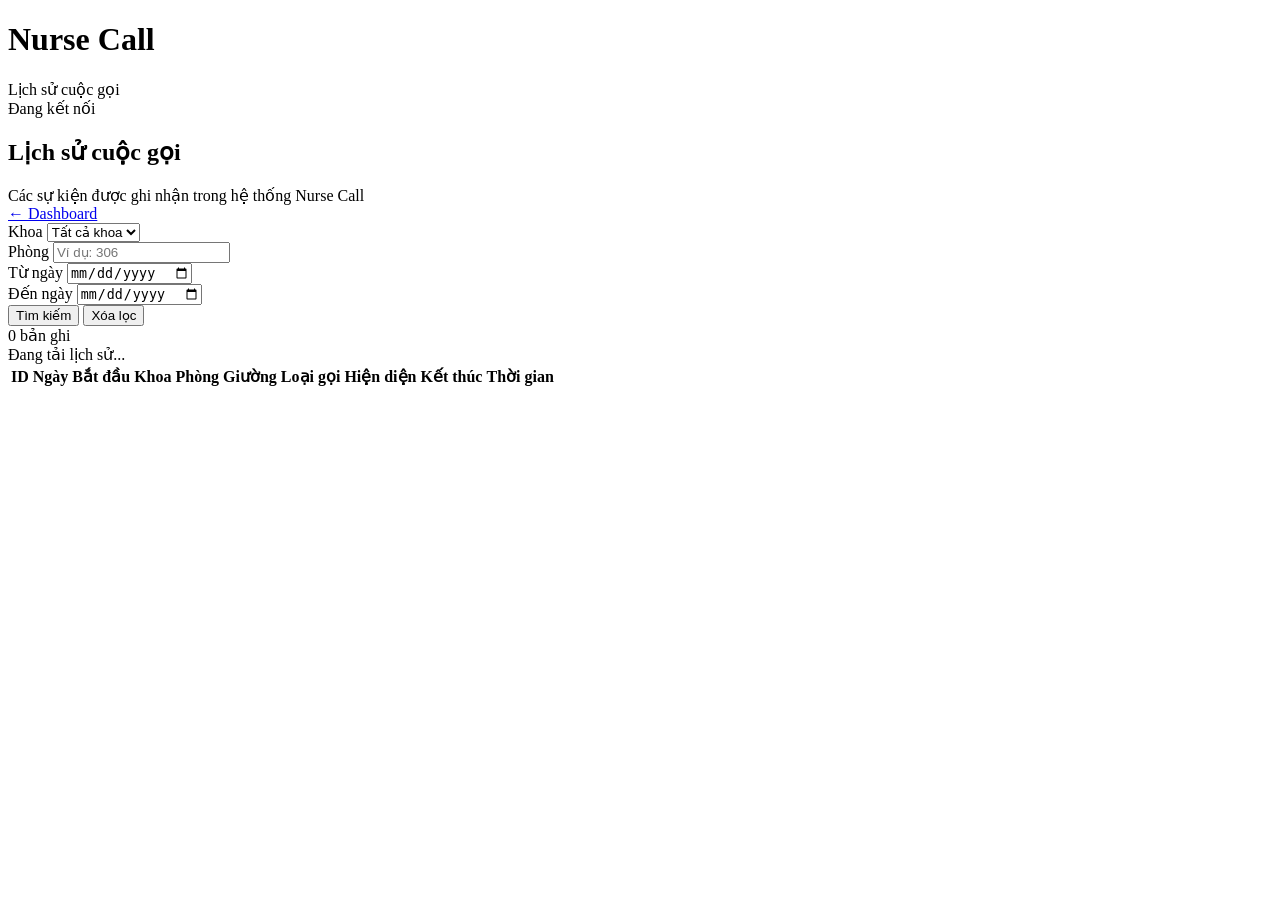
==== NurseCall.Web/wwwroot/history.html @ b65f780a "Add history viewer and filters" ====
﻿<!DOCTYPE html>
<html lang="vi">
<head>
    <meta charset="utf-8">
    <meta name="viewport" content="width=device-width, initial-scale=1">

    <title>Nurse Call - Lịch sử</title>

    <link rel="stylesheet" href="/css/site.css">
</head>

<body>

    <header class="topbar">
        <div>
            <h1>Nurse Call</h1>
            <div class="subtitle">Lịch sử cuộc gọi</div>
        </div>

        <div class="system-status">
            <span class="status-dot"></span>
            <span>Đang kết nối</span>
        </div>
    </header>

    <main class="history-page">

        <div class="history-toolbar">

            <div>
                <h2>Lịch sử cuộc gọi</h2>

                <div class="history-description">
                    Các sự kiện được ghi nhận trong hệ thống Nurse Call
                </div>
            </div>

            <a class="back-button" href="/">
                ← Dashboard
            </a>

        </div>

        <section class="history-card">

            <!-- =========================
                 FILTERS
                 ========================= -->

            <div class="history-filters">

                <div class="filter-group">

                    <label for="history-department">
                        Khoa
                    </label>

                    <select id="history-department">

                        <option value="">
                            Tất cả khoa
                        </option>

                    </select>

                </div>


                <div class="filter-group">

                    <label for="history-room">
                        Phòng
                    </label>

                    <input id="history-room"
                           type="text"
                           placeholder="Ví dụ: 306">

                </div>


                <div class="filter-group">

                    <label for="history-from">
                        Từ ngày
                    </label>

                    <input id="history-from"
                           type="date">

                </div>


                <div class="filter-group">

                    <label for="history-to">
                        Đến ngày
                    </label>

                    <input id="history-to"
                           type="date">

                </div>


                <div class="filter-actions">

                    <button id="history-search"
                            type="button">

                        Tìm kiếm

                    </button>


                    <button id="history-clear"
                            type="button">

                        Xóa lọc

                    </button>

                </div>

            </div>


            <!-- =========================
                 SUMMARY
                 ========================= -->

            <div class="history-summary">

                <span id="history-count">
                    0 bản ghi
                </span>

            </div>


            <!-- =========================
                 LOADING
                 ========================= -->

            <div id="history-loading"
                 class="loading">

                Đang tải lịch sử...

            </div>


            <!-- =========================
                 ERROR
                 ========================= -->

            <div id="history-error"
                 class="history-error"
                 hidden>

                Không thể tải dữ liệu lịch sử.

            </div>


            <!-- =========================
                 HISTORY TABLE
                 ========================= -->

            <div class="history-table-wrapper">

                <table class="history-table">

                    <thead>

                        <tr>

                            <th>ID</th>

                            <th>Ngày</th>

                            <th>Bắt đầu</th>

                            <th>Khoa</th>

                            <th>Phòng</th>

                            <th>Giường</th>

                            <th>Loại gọi</th>

                            <th>Hiện diện</th>

                            <th>Kết thúc</th>

                            <th>Thời gian</th>

                        </tr>

                    </thead>


                    <tbody id="history-body">
                    </tbody>

                </table>

            </div>

        </section>

    </main>


    <script src="/js/history.js"></script>

</body>
</html>
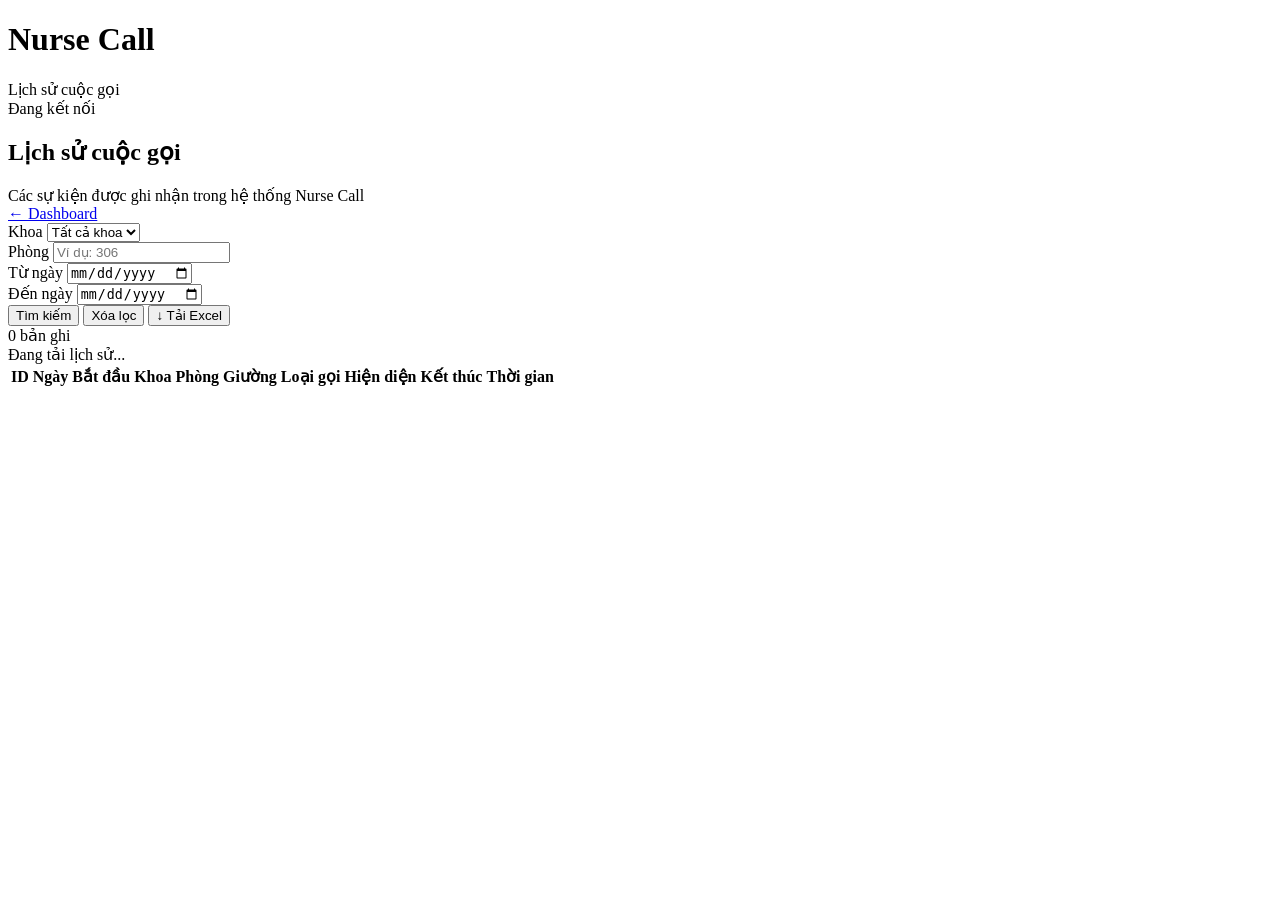
==== commit ac954dbd: "Add history Excel export" ====
--- a/NurseCall.Web/wwwroot/history.html
+++ b/NurseCall.Web/wwwroot/history.html
@@ -23,6 +23,7 @@
         </div>
     </header>
 
+
     <main class="history-page">
 
         <div class="history-toolbar">
@@ -41,28 +42,23 @@
 
         </div>
 
+
         <section class="history-card">
 
-            <!-- =========================
-                 FILTERS
-                 ========================= -->
+            <!-- FILTERS -->
 
             <div class="history-filters">
 
                 <div class="filter-group">
-
                     <label for="history-department">
                         Khoa
                     </label>
 
                     <select id="history-department">
-
                         <option value="">
                             Tất cả khoa
                         </option>
-
                     </select>
-
                 </div>
 
 
@@ -75,7 +71,6 @@
                     <input id="history-room"
                            type="text"
                            placeholder="Ví dụ: 306">
-
                 </div>
 
 
@@ -87,7 +82,6 @@
 
                     <input id="history-from"
                            type="date">
-
                 </div>
 
 
@@ -99,7 +93,6 @@
 
                     <input id="history-to"
                            type="date">
-
                 </div>
 
 
@@ -107,17 +100,18 @@
 
                     <button id="history-search"
                             type="button">
-
                         Tìm kiếm
-
                     </button>
-
 
                     <button id="history-clear"
                             type="button">
+                        Xóa lọc
+                    </button>
 
-                        Xóa lọc
-
+                    <button id="history-export"
+                            type="button"
+                            class="export-button">
+                        ↓ Tải Excel
                     </button>
 
                 </div>
@@ -125,9 +119,7 @@
             </div>
 
 
-            <!-- =========================
-                 SUMMARY
-                 ========================= -->
+            <!-- SUMMARY -->
 
             <div class="history-summary">
 
@@ -135,12 +127,14 @@
                     0 bản ghi
                 </span>
 
+                <span id="history-export-status"
+                      class="export-status">
+                </span>
+
             </div>
 
 
-            <!-- =========================
-                 LOADING
-                 ========================= -->
+            <!-- LOADING -->
 
             <div id="history-loading"
                  class="loading">
@@ -150,9 +144,7 @@
             </div>
 
 
-            <!-- =========================
-                 ERROR
-                 ========================= -->
+            <!-- ERROR -->
 
             <div id="history-error"
                  class="history-error"
@@ -163,9 +155,7 @@
             </div>
 
 
-            <!-- =========================
-                 HISTORY TABLE
-                 ========================= -->
+            <!-- TABLE -->
 
             <div class="history-table-wrapper">
 
@@ -174,31 +164,19 @@
                     <thead>
 
                         <tr>
-
                             <th>ID</th>
-
                             <th>Ngày</th>
-
                             <th>Bắt đầu</th>
-
                             <th>Khoa</th>
-
                             <th>Phòng</th>
-
                             <th>Giường</th>
-
                             <th>Loại gọi</th>
-
                             <th>Hiện diện</th>
-
                             <th>Kết thúc</th>
-
                             <th>Thời gian</th>
-
                         </tr>
 
                     </thead>
-
 
                     <tbody id="history-body">
                     </tbody>
